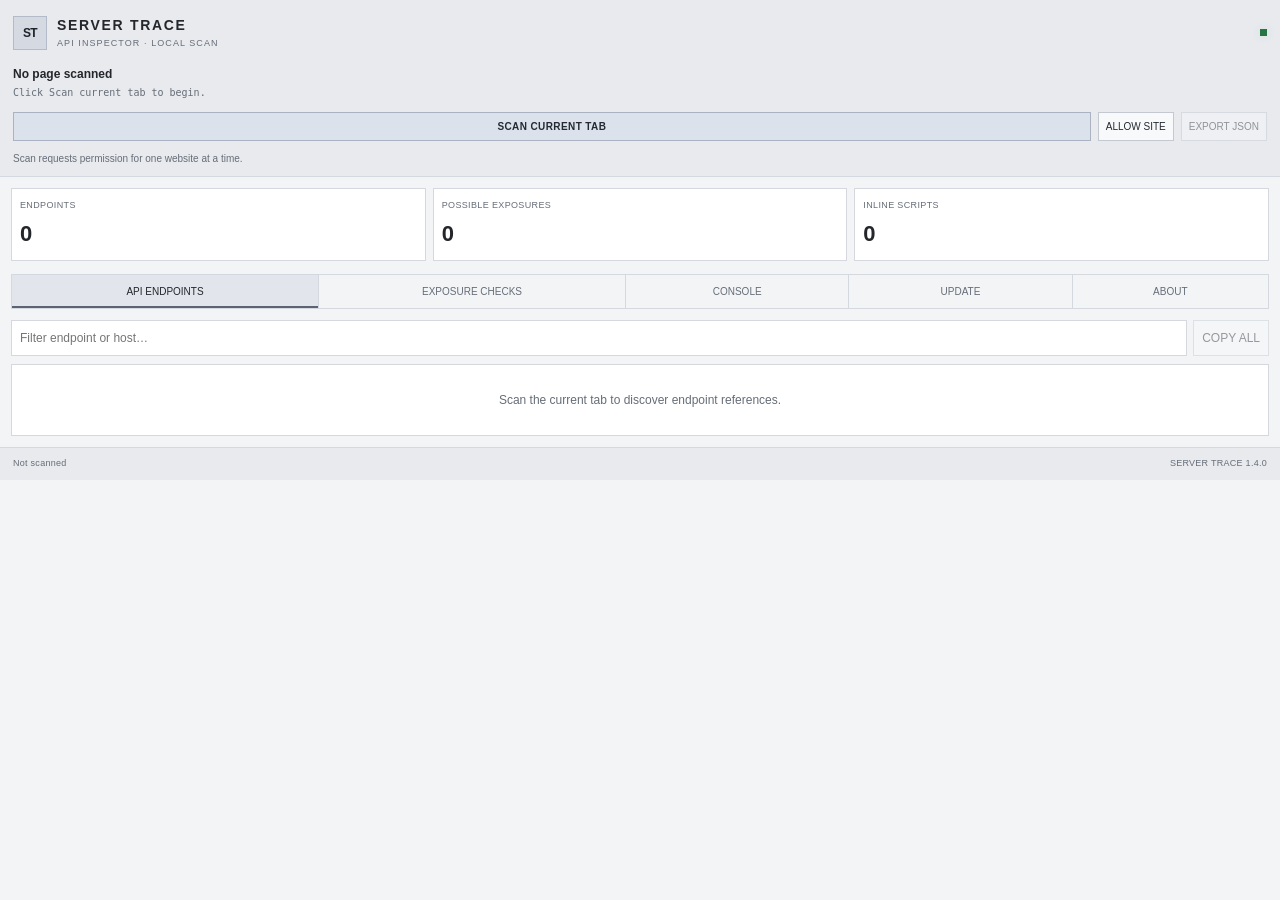
==== extension/sidepanel.html @ 68bddf0f "Add page-context Run buttons and instructions" ====
<!doctype html>
<html lang="en">
<head>
  <meta charset="utf-8">
  <meta name="viewport" content="width=device-width, initial-scale=1">
  <title>Server Trace</title>
  <link rel="stylesheet" href="sidepanel.css">
</head>
<body>
  <header class="header">
    <div class="brand-row">
      <div class="mark" aria-hidden="true">ST</div>
      <div class="brand"><h1>SERVER TRACE</h1><p>API INSPECTOR · LOCAL SCAN</p></div>
      <span class="status-dot" title="Local scan"></span>
    </div>
    <div class="tab-info">
      <div id="pageTitle" class="page-title">No page scanned</div>
      <div id="pageOrigin" class="page-origin">Click Scan current tab to begin.</div>
    </div>
    <div class="actions">
      <button id="scanButton" class="button primary">SCAN CURRENT TAB</button>
      <button id="grantSiteButton" class="button">ALLOW SITE</button>
      <button id="exportButton" class="button" disabled>EXPORT JSON</button>
    </div>
    <div id="status" class="status" role="status">Scan requests permission for one website at a time.</div>
  </header>
  <main>
    <section class="stats">
      <div class="stat"><span class="stat-label">ENDPOINTS</span><strong id="endpointCount">0</strong></div>
      <div class="stat"><span class="stat-label">POSSIBLE EXPOSURES</span><strong id="findingCount">0</strong></div>
      <div class="stat"><span class="stat-label">INLINE SCRIPTS</span><strong id="scriptCount">0</strong></div>
    </section>
    <nav class="tabs" aria-label="Scan results">
      <button class="tab active" data-view="endpoints">API ENDPOINTS</button>
      <button class="tab" data-view="exposures">EXPOSURE CHECKS</button>
      <button class="tab" data-view="console">CONSOLE</button>
      <button class="tab" data-view="update">UPDATE</button>
      <button class="tab" data-view="about">ABOUT</button>
    </nav>
    <section id="endpointsView" class="view">
      <div class="toolbar">
        <input id="filterInput" type="search" placeholder="Filter endpoint or host…" autocomplete="off">
        <button id="copyAllButton" class="button small" disabled>COPY ALL</button>
      </div>
      <div id="endpointList" class="result-list"><div class="empty">Scan the current tab to discover endpoint references.</div></div>
    </section>
    <section id="exposuresView" class="view hidden">
      <div class="notice">Checks only report pattern categories and source locations. Matched values are never displayed, stored, or exported.</div>
      <div id="exposureList" class="result-list"><div class="empty">No scan results yet.</div></div>
    </section>
    <section id="consoleView" class="view hidden">
      <div class="notice console-notice"><strong>JavaScript Console</strong><p><b>RUN SANDBOX</b> executes in isolation. <b>RUN ON PAGE · F12</b> executes in the website’s main JavaScript context, so native <code>console.log()</code> appears in that tab’s DevTools Console and commands can read or change the live page.</p><p>Page mode requires Chrome’s <b>Allow User Scripts</b> switch and permission for the current site. Run only code you trust.</p><p>Sandbox helpers: <code>pageInfo</code>, <code>endpoints</code>, <code>findEndpoints("query")</code>, <code>state</code>, <code>float.show({title, text, width})</code>.</p></div>
      <div class="console-toolbar">
        <button id="runCommandButton" class="button primary">RUN SANDBOX · Ctrl+Enter</button>
        <button id="runPageButton" class="button page-run">RUN ON PAGE · F12</button>
        <button id="runFileButton" class="button">RUN FILE</button>
        <button id="runFilePageButton" class="button page-run">RUN FILE ON PAGE</button>
        <button id="clearConsoleButton" class="button">CLEAR</button>
        <input id="consoleFileInput" class="hidden" type="file" accept=".js,.mjs,.cjs,.txt,text/javascript,application/javascript">
      </div>
      <textarea id="consoleInput" class="console-input" spellcheck="false" aria-label="JavaScript command input" placeholder='console.log("Hello, Server Trace");'>console.log("Hello from Server Trace");
document.title = "Page Console test";
console.log("Current title:", document.title);</textarea>
      <div class="console-output-head"><span>OUTPUT</span><span id="consoleRunStatus">Sandbox ready</span></div>
      <div id="consoleOutput" class="console-output" role="log" aria-live="polite"><div class="console-line muted-line">JavaScript commands run in an isolated sandbox. Use console.log(...) to display results.</div></div>
      <iframe id="consoleSandbox" class="sandbox-frame" src="sandbox.html" title="Isolated JavaScript runner"></iframe>
    </section>
    <section id="updateView" class="view hidden">
      <div class="notice update-intro"><strong>Automatic update check</strong><p>Server Trace checks the latest version published in this GitHub repository when the panel opens and whenever you press Check now.</p></div>
      <div class="update-card">
        <div class="update-row"><span>INSTALLED VERSION</span><strong id="installedVersion">Loading…</strong></div>
        <div class="update-row"><span>LATEST GITHUB VERSION</span><strong id="latestVersion">Checking…</strong></div>
        <div id="updateStatus" class="update-status" role="status">Checking GitHub for updates…</div>
        <div class="update-actions">
          <button id="checkUpdateButton" class="button primary">CHECK NOW</button>
          <button id="downloadUpdateButton" class="button" disabled>DOWNLOAD UPDATE ZIP</button>
        </div>
      </div>
      <div class="notice warning update-limit"><strong>Important</strong><p>Because this is a manually loaded extension, Chrome will not let it replace its own installed files. If a newer version is found, download the ZIP, replace your local extension folder, then press Reload on <code>chrome://extensions</code>. Extensions published through the Chrome Web Store can update automatically.</p></div>
      <div class="about-row"><span>Update source</span><strong>GitHub main branch</strong></div>
      <div class="about-row"><span>Last check</span><strong id="updateCheckedAt">Not checked</strong></div>
      <p class="update-link"><a href="https://github.com/FeaturedPr0ject/the-console-helper" target="_blank" rel="noreferrer">Open repository on GitHub</a></p>
    </section>
    <section id="aboutView" class="view hidden">
      <div class="notice"><strong>Local, passive scan</strong><p>Requests access only to the specific website when you press Scan. You can deny permission and keep using the isolated JavaScript console.</p><p>Inspects resource URLs already recorded by the browser, API-like references in the page, and inline script text.</p><p>Does not read cookies, authorization headers, login sessions, or storage values. Does not send requests to discovered endpoints or extract tokens.</p></div>
      <div class="about-row"><span>Extension</span><strong>Manifest V3</strong></div>
      <div class="about-row"><span>Interface</span><strong>Chrome Side Panel</strong></div>
      <div class="about-row"><span>Data collection</span><strong>None</strong></div>
      <div class="about-row"><span>Cross-origin scripts</span><strong>References only</strong></div>
      <div class="notice warning">Only inspect websites and systems you own or are authorized to test. Endpoint discovery is best-effort and cannot reveal every server-side route.</div>
    </section>
  </main>
  <div id="runtimeFloatLayer" class="runtime-float-layer hidden" aria-live="polite"></div>
  <footer class="footer"><span id="scanTime">Not scanned</span><span>SERVER TRACE 1.4.0</span></footer>
  <script src="sidepanel.js"></script>
</body>
</html>
---- extension/sidepanel.css ----
:root{color-scheme:dark;--bg:#181a1e;--panel:#202329;--field:#24272d;--border:#3c4048;--text:#e8e9ed;--muted:#999faa;--accent:#c8d0dc;--green:#9ed9b1;--amber:#e8c68a}
*{box-sizing:border-box}html,body{margin:0;min-height:100%;background:var(--bg);color:var(--text)}body{font:12px/1.5 "Segoe UI",Arial,sans-serif}button,input{font:inherit}button{cursor:pointer}button:disabled{cursor:default;opacity:.45}
.header{padding:15px 13px 10px;border-bottom:1px solid var(--border);background:#1d2025}.brand-row{display:flex;align-items:center;gap:10px}.mark{width:34px;height:34px;display:grid;place-items:center;background:#333944;border:1px solid #586171;color:#f4f5f6;font-weight:800;letter-spacing:-.06em}.brand h1{margin:0;font-size:14px;letter-spacing:.12em;font-weight:750}.brand p{margin:1px 0 0;color:var(--muted);font-size:9px;letter-spacing:.12em}.status-dot{margin-left:auto;width:7px;height:7px;background:var(--green);box-shadow:0 0 8px #9ed9b155}
.tab-info{margin-top:14px;min-width:0}.page-title{font-weight:650;overflow:hidden;white-space:nowrap;text-overflow:ellipsis}.page-origin{color:var(--muted);overflow-wrap:anywhere;font:10px/1.5 Consolas,monospace;margin-top:2px}.actions{display:flex;gap:7px;margin-top:12px}.button{border:1px solid #4a505b;border-radius:0;color:var(--text);background:var(--field);padding:7px 9px}.button:hover:not(:disabled){background:#343943}.button.primary{flex:1;background:#343c48;border-color:#647186;font-weight:700;letter-spacing:.04em}.button.primary:hover:not(:disabled){background:#414b5a}.button.small{padding:6px 8px;white-space:nowrap}.status{color:var(--muted);font-size:10px;margin-top:10px;min-height:15px;overflow-wrap:anywhere}.status.error{color:#efaaaa}.status.good{color:var(--green)}
main{padding:11px}.stats{display:grid;grid-template-columns:repeat(3,minmax(0,1fr));gap:7px}.stat{background:var(--panel);border:1px solid var(--border);padding:10px 8px;min-width:0}.stat-label{display:block;color:var(--muted);font-size:9px;letter-spacing:.04em;overflow-wrap:anywhere}.stat strong{display:block;margin-top:5px;font-size:22px;font-weight:650}
.tabs{display:grid;grid-template-columns:1.1fr 1.1fr .8fr .8fr .7fr;margin-top:13px;border:1px solid var(--border)}.tab{border:0;border-right:1px solid var(--border);padding:9px 3px;background:transparent;color:var(--muted);font-size:10px}.tab:last-child{border-right:0}.tab.active{background:#30343c;color:var(--text);box-shadow:inset 0 -2px var(--accent)}.view{margin-top:11px}.hidden{display:none!important}.toolbar{display:flex;gap:6px;margin-bottom:8px}input[type=search]{min-width:0;flex:1;border:1px solid var(--border);border-radius:0;background:var(--field);color:var(--text);padding:8px;outline:none}input[type=search]:focus{border-color:#8a96a8}
.result-list{border:1px solid var(--border);background:#1b1e23}.endpoint{padding:10px;border-bottom:1px solid #30343b;min-width:0}.endpoint:last-child{border-bottom:0}.endpoint-head{display:flex;align-items:center;gap:7px;margin-bottom:5px}.method{color:var(--green);font-size:9px;border:1px solid #45644e;padding:1px 5px;flex-shrink:0}.source{color:var(--muted);font-size:10px;margin-left:auto;text-align:right}.url{font:10px/1.55 Consolas,"Courier New",monospace;overflow-wrap:anywhere;word-break:break-word;color:#d8dde6}.endpoint-actions{display:flex;align-items:center;gap:6px;margin-top:8px}.endpoint-actions button{font-size:10px;padding:4px 7px}.host{font-size:10px;color:var(--muted);margin-left:auto;overflow-wrap:anywhere;text-align:right}
.notice{border:1px solid var(--border);background:var(--panel);padding:10px;color:#bec4ce;margin-bottom:9px;overflow-wrap:anywhere}.notice strong{color:var(--text)}.notice p{margin:6px 0 0}.notice.warning{border-left:2px solid #9c7c48}.finding{padding:10px;border-bottom:1px solid #30343b}.finding:last-child{border-bottom:0}.finding-name{font-weight:650}.finding-detail{color:var(--muted);font-size:10px;margin-top:4px;overflow-wrap:anywhere}.tag{display:inline-block;margin-top:6px;border:1px solid #786440;color:var(--amber);padding:2px 5px;font-size:9px}.empty{padding:26px 12px;color:var(--muted);text-align:center}.about-row{display:flex;justify-content:space-between;gap:12px;border-bottom:1px solid var(--border);padding:9px 2px;color:var(--muted)}.about-row strong{color:var(--text);text-align:right;font-weight:550}.footer{position:sticky;bottom:0;display:flex;justify-content:space-between;gap:8px;padding:9px 13px;background:#1d2025;border-top:1px solid var(--border);color:var(--muted);font-size:9px;letter-spacing:.03em}
@media(prefers-color-scheme:light){:root{color-scheme:light;--bg:#f3f4f6;--panel:#fff;--field:#fff;--border:#d5d8de;--text:#23262b;--muted:#666d78;--accent:#5b6472;--green:#277445;--amber:#805718}.header,.footer{background:#e8eaee}.mark{background:#d4d9e2;color:#1e2229;border-color:#b3bbc9}.button{background:#f8f9fa;color:#252a32;border-color:#c4c8d0}.button.primary{background:#dce2eb;border-color:#a9b3c2}.tab.active{background:#e2e5eb}.result-list{background:#fff}.endpoint,.finding{border-color:#e2e4e9}.url{color:#262b33}.notice{color:#414852}}

.console-notice { font-size: 11px; }
.console-notice code { color: var(--accent); font: 10px Consolas, monospace; }
.console-toolbar { display:flex; flex-wrap:wrap; gap:5px; margin-bottom:8px; }
.console-toolbar .button { font-size:10px; padding:7px 8px; }
.console-input { display:block; width:100%; min-height:100px; height:20vh; resize:vertical; padding:10px; border:1px solid var(--border); border-radius:0; outline:none; background:#111317; color:#dce5f1; font:11px/1.55 Consolas,"Courier New",monospace; tab-size:2; }
.console-input:focus { border-color:#8392a7; }
.console-output-head { display:flex; justify-content:space-between; gap:8px; margin-top:10px; padding:7px 9px; background:#252a32; border:1px solid var(--border); border-bottom:0; color:var(--muted); font-size:9px; letter-spacing:.1em; }
.console-output { min-height:90px; max-height:30vh; overflow:auto; border:1px solid var(--border); background:#101216; padding:4px 0; font:10px/1.55 Consolas,"Courier New",monospace; }
.console-line { padding:3px 8px; white-space:pre-wrap; overflow-wrap:anywhere; border-bottom:1px solid #292d34; color:#d3d9e3; }
.console-line:last-child { border-bottom:0; }
.console-line.error-line { color:#ffaaaa; }
.console-line.warn-line { color:#e8c68a; }
.console-line.result-line { color:#9ed9b1; }
.console-line.muted-line { color:#8f98a6; }
.sandbox-frame { display:none; width:0; height:0; border:0; }
@media(prefers-color-scheme:light) {
  .console-input,.console-output { background:#fafbfc; color:#29303a; }
  .console-output-head { background:#e6e9ee; }
  .console-line { color:#29303a; border-color:#e6e8ed; }
  .console-line.error-line { color:#a51e27; }
  .console-line.warn-line { color:#805718; }
  .console-line.result-line { color:#277445; }
}

.actions { flex-wrap: wrap; }
.actions .button { font-size: 10px; padding: 6px 7px; }
.actions .button.primary { min-width: 125px; }

.console-notice { padding: 7px 9px; margin-bottom: 7px; }
.console-notice p { margin-top: 3px; }

.runtime-float-layer{position:fixed;inset:0;z-index:30;pointer-events:none}
.runtime-float-window{position:absolute;right:12px;bottom:48px;width:min(280px,calc(100% - 24px));max-width:calc(100% - 24px);background:var(--panel);color:var(--text);border:1px solid #687486;box-shadow:0 10px 34px #0008;pointer-events:auto}
.runtime-float-titlebar{display:flex;align-items:center;gap:8px;min-height:34px;padding:6px 7px;background:#303742;border-bottom:1px solid var(--border);cursor:move;user-select:none;touch-action:none}
.runtime-float-title{flex:1;min-width:0;overflow:hidden;text-overflow:ellipsis;white-space:nowrap;font-size:11px;font-weight:700}
.runtime-float-close{width:24px;height:22px;padding:0;border:1px solid #5d6674;background:#242830;color:var(--text);font-size:15px;line-height:1}
.runtime-float-content{padding:10px;white-space:pre-wrap;overflow-wrap:anywhere;word-break:break-word;max-height:260px;overflow:auto;font:11px/1.6 Consolas,"Courier New",monospace}
.runtime-float-layer.hidden{display:none!important}
@media(prefers-color-scheme:light){.runtime-float-window{box-shadow:0 10px 28px #0002}.runtime-float-titlebar{background:#e1e5eb}.runtime-float-close{background:#f5f6f8;color:#252a32}}

.update-intro{font-size:11px}
.update-card{border:1px solid var(--border);background:var(--panel);padding:10px;margin-bottom:10px}
.update-row{display:flex;justify-content:space-between;align-items:center;gap:12px;border-bottom:1px solid var(--border);padding:8px 0}
.update-row span{font-size:9px;color:var(--muted);letter-spacing:.05em}
.update-row strong{font:12px Consolas,"Courier New",monospace;text-align:right;overflow-wrap:anywhere}
.update-status{margin:12px 0;padding:9px;border-left:2px solid #758398;background:var(--field);color:var(--text);font-size:11px;overflow-wrap:anywhere}
.update-status.available{border-color:var(--green);color:var(--green)}
.update-status.error{border-color:#bf6f6f;color:#efaaaa}
.update-actions{display:flex;flex-wrap:wrap;gap:7px;margin-top:10px}
.update-actions .button{flex:1;min-width:110px;font-size:10px}
.update-limit{font-size:11px}
.update-limit code{font:10px Consolas,monospace;color:var(--accent)}
.update-link{margin:12px 2px}
.update-link a{color:var(--accent);text-decoration:underline;text-underline-offset:3px}
@media(max-width:360px){.tab{font-size:9px;padding:8px 1px}.tabs{grid-template-columns:1fr 1fr .65fr .65fr .6fr}.update-actions .button{min-width:100px}}
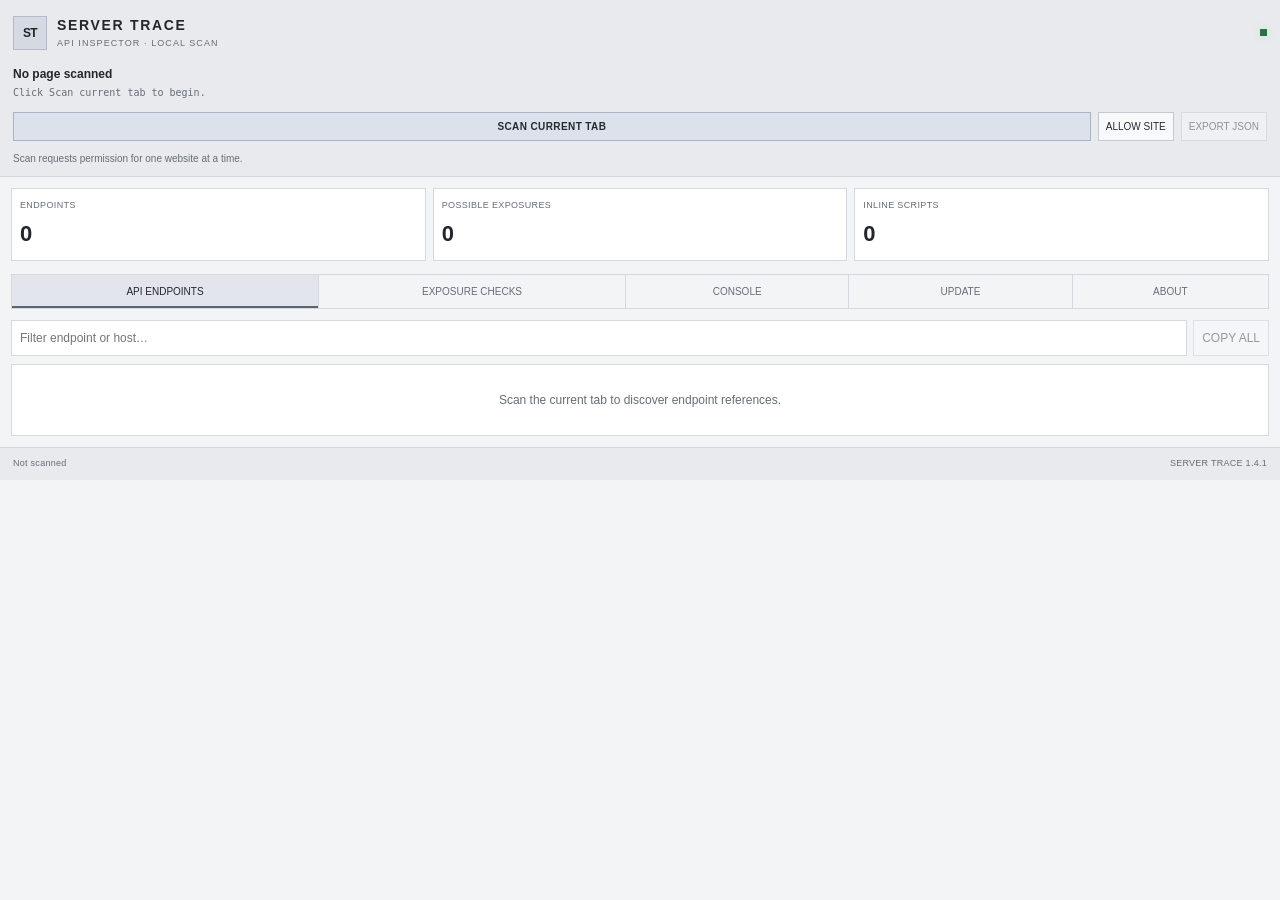
==== commit 25c67061: "Update side panel version display to 1.4.1" ====
--- a/extension/sidepanel.html
+++ b/extension/sidepanel.html
@@ -49,7 +49,7 @@
       <div id="exposureList" class="result-list"><div class="empty">No scan results yet.</div></div>
     </section>
     <section id="consoleView" class="view hidden">
-      <div class="notice console-notice"><strong>JavaScript Console</strong><p><b>RUN SANDBOX</b> executes in isolation. <b>RUN ON PAGE · F12</b> executes in the website’s main JavaScript context, so native <code>console.log()</code> appears in that tab’s DevTools Console and commands can read or change the live page.</p><p>Page mode requires Chrome’s <b>Allow User Scripts</b> switch and permission for the current site. Run only code you trust.</p><p>Sandbox helpers: <code>pageInfo</code>, <code>endpoints</code>, <code>findEndpoints("query")</code>, <code>state</code>, <code>float.show({title, text, width})</code>.</p></div>
+      <div class="notice console-notice"><strong>JavaScript Console</strong><p><b>RUN SANDBOX</b> executes in isolation. <b>RUN ON PAGE · F12</b> executes in the website’s main JavaScript context, so native <code>console.log()</code> appears in that tab’s DevTools Console and commands can read or change the live page.</p><p>Page mode requires <b>chrome://extensions → Server Trace → Details → Allow User Scripts</b> plus permission for the current site. Run only code you trust.</p><p>Sandbox helpers: <code>pageInfo</code>, <code>endpoints</code>, <code>findEndpoints("query")</code>, <code>state</code>, <code>float.show({title, text, width})</code>.</p></div>
       <div class="console-toolbar">
         <button id="runCommandButton" class="button primary">RUN SANDBOX · Ctrl+Enter</button>
         <button id="runPageButton" class="button page-run">RUN ON PAGE · F12</button>
@@ -91,7 +91,7 @@
     </section>
   </main>
   <div id="runtimeFloatLayer" class="runtime-float-layer hidden" aria-live="polite"></div>
-  <footer class="footer"><span id="scanTime">Not scanned</span><span>SERVER TRACE 1.4.0</span></footer>
+  <footer class="footer"><span id="scanTime">Not scanned</span><span>SERVER TRACE 1.4.1</span></footer>
   <script src="sidepanel.js"></script>
 </body>
 </html>
--- a/extension/sidepanel.css
+++ b/extension/sidepanel.css
@@ -63,3 +63,10 @@
 .update-link{margin:12px 2px}
 .update-link a{color:var(--accent);text-decoration:underline;text-underline-offset:3px}
 @media(max-width:360px){.tab{font-size:9px;padding:8px 1px}.tabs{grid-template-columns:1fr 1fr .65fr .65fr .6fr}.update-actions .button{min-width:100px}}
+
+.console-toolbar .page-run{border-color:#7387a3;background:#26303d;color:#e7edf6}
+.console-toolbar .page-run:hover:not(:disabled){background:#35445a}
+.console-toolbar button{flex:1 1 auto}
+.console-notice b{color:var(--text)}
+.console-notice{line-height:1.55}
+.console-notice p+p{margin-top:6px}
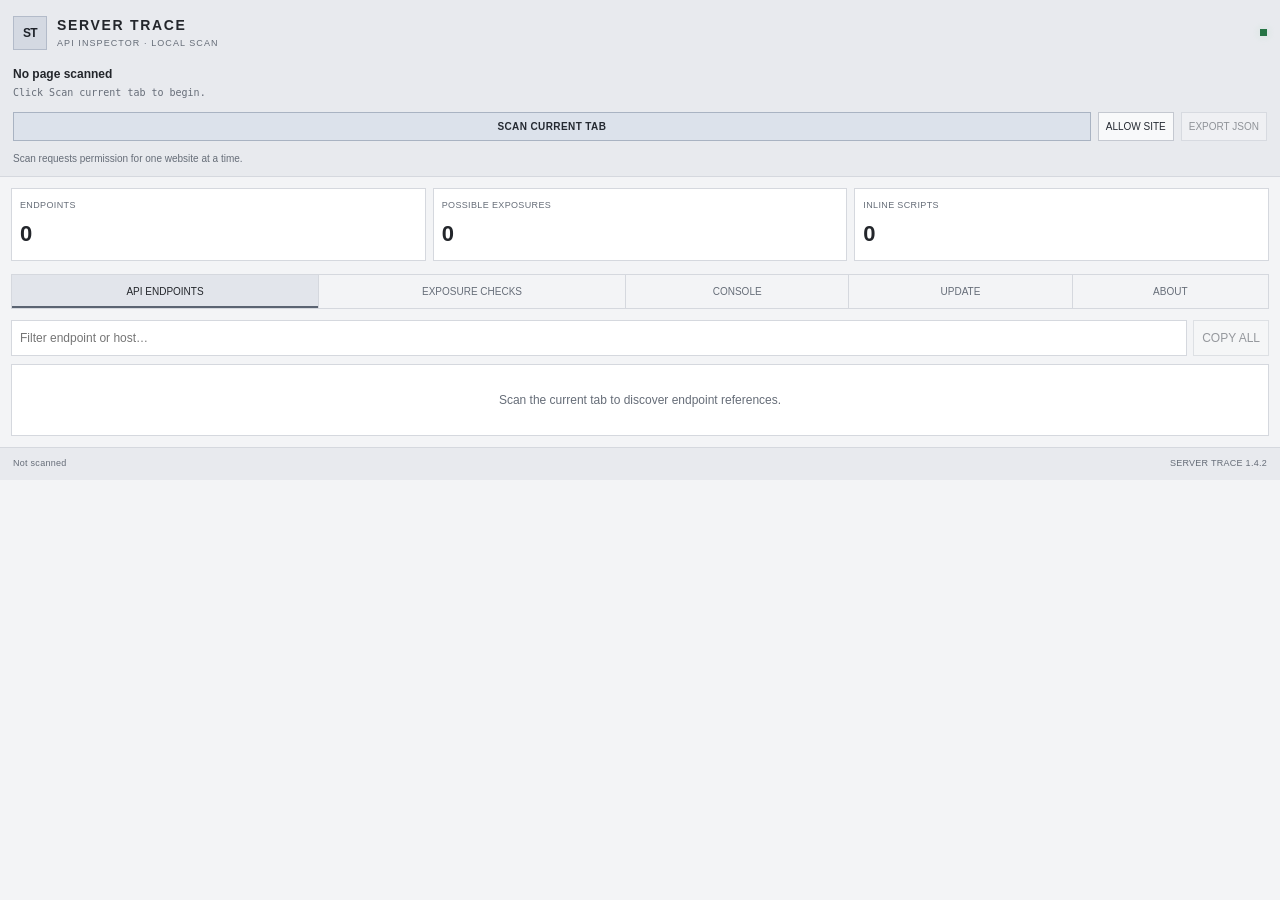
==== commit e26ac765: "Sync visible version to 1.4.2" ====
--- a/extension/sidepanel.html
+++ b/extension/sidepanel.html
@@ -58,9 +58,8 @@
         <button id="clearConsoleButton" class="button">CLEAR</button>
         <input id="consoleFileInput" class="hidden" type="file" accept=".js,.mjs,.cjs,.txt,text/javascript,application/javascript">
       </div>
-      <textarea id="consoleInput" class="console-input" spellcheck="false" aria-label="JavaScript command input" placeholder='console.log("Hello, Server Trace");'>console.log("Hello from Server Trace");
-document.title = "Page Console test";
-console.log("Current title:", document.title);</textarea>
+      <textarea id="consoleInput" class="console-input" spellcheck="false" aria-label="JavaScript command input" placeholder='console.log("Hello, Server Trace");'>float.show({ title: "ConeUI Floating Panel", text: "Hello! This is a draggable floating window on the webpage.\nMove it by the title bar.", width: 300 });
+console.log("Page float created");</textarea>
       <div class="console-output-head"><span>OUTPUT</span><span id="consoleRunStatus">Sandbox ready</span></div>
       <div id="consoleOutput" class="console-output" role="log" aria-live="polite"><div class="console-line muted-line">JavaScript commands run in an isolated sandbox. Use console.log(...) to display results.</div></div>
       <iframe id="consoleSandbox" class="sandbox-frame" src="sandbox.html" title="Isolated JavaScript runner"></iframe>
@@ -91,7 +90,7 @@
     </section>
   </main>
   <div id="runtimeFloatLayer" class="runtime-float-layer hidden" aria-live="polite"></div>
-  <footer class="footer"><span id="scanTime">Not scanned</span><span>SERVER TRACE 1.4.1</span></footer>
+  <footer class="footer"><span id="scanTime">Not scanned</span><span>SERVER TRACE 1.4.2</span></footer>
   <script src="sidepanel.js"></script>
 </body>
 </html>
--- a/extension/sidepanel.css
+++ b/extension/sidepanel.css
@@ -70,3 +70,34 @@
 .console-notice b{color:var(--text)}
 .console-notice{line-height:1.55}
 .console-notice p+p{margin-top:6px}
+
+
+/* Compact command controls for the Console tab */
+.console-toolbar{
+  display:grid;
+  grid-template-columns:repeat(3,minmax(0,1fr));
+  gap:4px;
+  margin-bottom:8px;
+}
+.console-toolbar .button{
+  flex:none!important;
+  width:100%;
+  min-width:0;
+  min-height:29px;
+  padding:5px 3px;
+  font-size:9px;
+  line-height:1.25;
+  letter-spacing:0;
+  white-space:nowrap;
+  overflow:hidden;
+  text-overflow:ellipsis;
+}
+.console-toolbar .button.primary{
+  min-width:0;
+  font-size:9px;
+  letter-spacing:0;
+}
+@media(max-width:340px){
+  .console-toolbar{grid-template-columns:repeat(2,minmax(0,1fr))}
+  .console-toolbar .button{font-size:9px}
+}
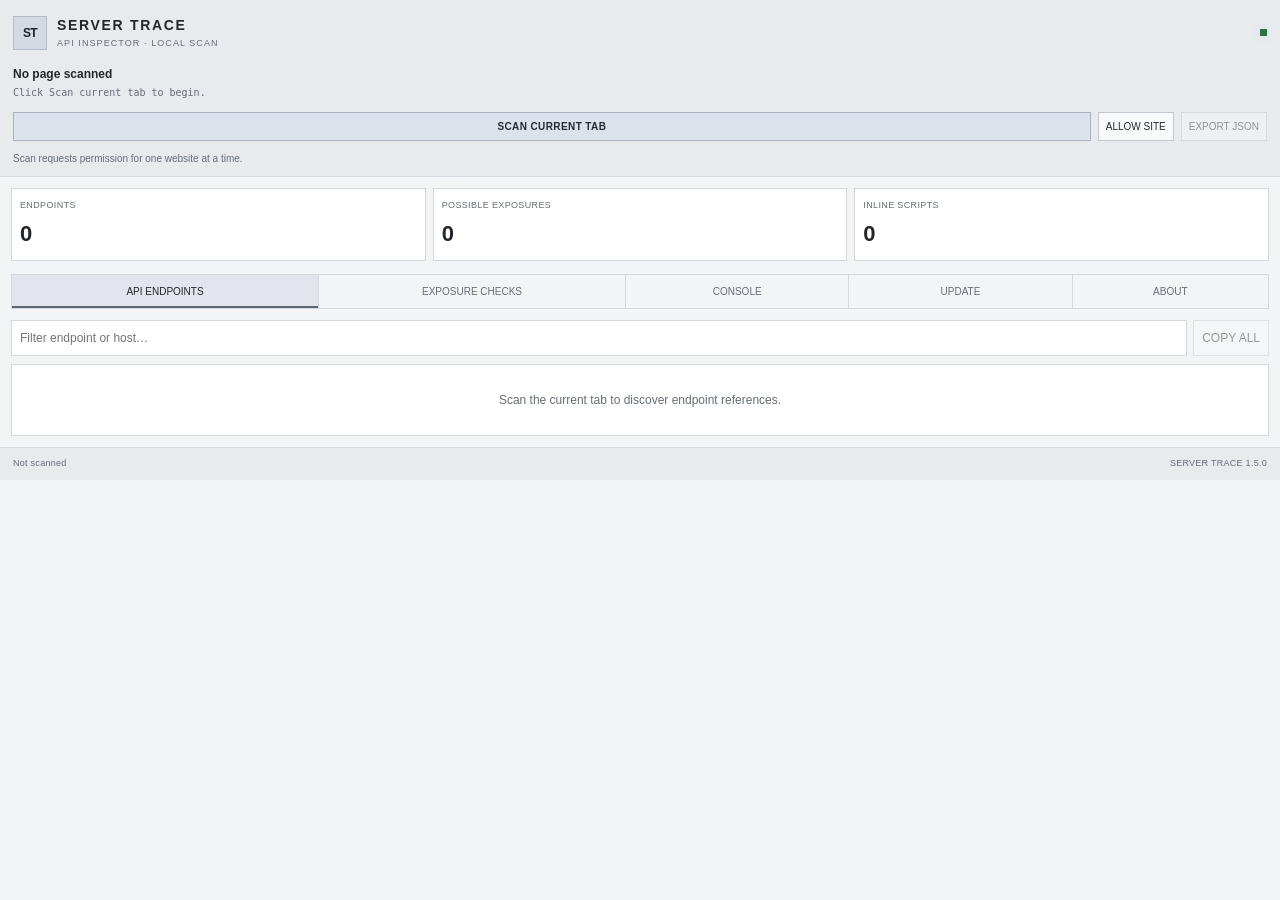
==== commit ea28f850: "Sync sidebar footer with version 1.5.0" ====
--- a/extension/sidepanel.html
+++ b/extension/sidepanel.html
@@ -49,20 +49,56 @@
       <div id="exposureList" class="result-list"><div class="empty">No scan results yet.</div></div>
     </section>
     <section id="consoleView" class="view hidden">
-      <div class="notice console-notice"><strong>JavaScript Console</strong><p><b>RUN SANDBOX</b> executes in isolation. <b>RUN ON PAGE · F12</b> executes in the website’s main JavaScript context, so native <code>console.log()</code> appears in that tab’s DevTools Console and commands can read or change the live page.</p><p>Page mode requires <b>chrome://extensions → Server Trace → Details → Allow User Scripts</b> plus permission for the current site. Run only code you trust.</p><p>Sandbox helpers: <code>pageInfo</code>, <code>endpoints</code>, <code>findEndpoints("query")</code>, <code>state</code>, <code>float.show({title, text, width})</code>.</p></div>
-      <div class="console-toolbar">
-        <button id="runCommandButton" class="button primary">RUN SANDBOX · Ctrl+Enter</button>
-        <button id="runPageButton" class="button page-run">RUN ON PAGE · F12</button>
-        <button id="runFileButton" class="button">RUN FILE</button>
-        <button id="runFilePageButton" class="button page-run">RUN FILE ON PAGE</button>
-        <button id="clearConsoleButton" class="button">CLEAR</button>
-        <input id="consoleFileInput" class="hidden" type="file" accept=".js,.mjs,.cjs,.txt,text/javascript,application/javascript">
+      <div class="notice console-notice"><strong>Console tools</strong><p><b>Console</b> runs JavaScript in the sandbox or the selected webpage. <b>Commands</b> connects to the Windows <code>cmd.exe</code> shell through an optional Native Messaging Host installed on this PC.</p></div>
+      <nav class="console-modes" aria-label="Console mode">
+        <button class="console-mode-tab active" data-console-mode="javascript">CONSOLE</button>
+        <button class="console-mode-tab" data-console-mode="commands">COMMANDS</button>
+      </nav>
+      <div id="javascriptMode" class="console-mode">
+        <div class="console-toolbar">
+          <button id="runCommandButton" class="button primary">RUN SANDBOX · Ctrl+Enter</button>
+          <button id="runPageButton" class="button page-run">RUN ON PAGE · F12</button>
+          <button id="runFileButton" class="button">RUN FILE</button>
+          <button id="runFilePageButton" class="button page-run">RUN FILE ON PAGE</button>
+          <button id="clearConsoleButton" class="button">CLEAR</button>
+          <input id="consoleFileInput" class="hidden" type="file" accept=".js,.mjs,.cjs,.txt,text/javascript,application/javascript">
+        </div>
+        <textarea id="consoleInput" class="console-input" spellcheck="false" aria-label="JavaScript command input" placeholder='console.log("Hello from Server Trace");'>console.log("Hello from Server Trace");
+document.title = "Page Console test";
+console.log("Current title:", document.title);</textarea>
+        <div class="console-output-head"><span>OUTPUT</span><span id="consoleRunStatus">Sandbox ready</span></div>
+        <div id="consoleOutput" class="console-output" role="log" aria-live="polite"><div class="console-line muted-line">Use RUN SANDBOX for isolated code or RUN ON PAGE to execute on the selected website.</div></div>
+        <iframe id="consoleSandbox" class="sandbox-frame" src="sandbox.html" title="Isolated JavaScript runner"></iframe>
       </div>
-      <textarea id="consoleInput" class="console-input" spellcheck="false" aria-label="JavaScript command input" placeholder='console.log("Hello, Server Trace");'>float.show({ title: "ConeUI Floating Panel", text: "Hello! This is a draggable floating window on the webpage.\nMove it by the title bar.", width: 300 });
-console.log("Page float created");</textarea>
-      <div class="console-output-head"><span>OUTPUT</span><span id="consoleRunStatus">Sandbox ready</span></div>
-      <div id="consoleOutput" class="console-output" role="log" aria-live="polite"><div class="console-line muted-line">JavaScript commands run in an isolated sandbox. Use console.log(...) to display results.</div></div>
-      <iframe id="consoleSandbox" class="sandbox-frame" src="sandbox.html" title="Isolated JavaScript runner"></iframe>
+      <div id="commandsMode" class="console-mode hidden">
+        <div class="notice cmd-warning"><strong>Windows Command Prompt (cmd.exe)</strong><p>Commands run locally as your Windows user and may change or delete files, install software, or modify settings. Only run commands you understand. This requires the optional Native Messaging Host; the extension cannot launch cmd.exe by itself.</p>
+          <label class="cmd-confirm"><input id="cmdConfirm" type="checkbox"> I understand this runs commands on my PC.</label>
+        </div>
+        <div class="cmd-toolbar">
+          <button id="cmdConnectButton" class="button primary">CONNECT CMD.EXE</button>
+          <button id="cmdClearButton" class="button">CLS</button>
+          <span id="cmdConnectionState" class="cmd-connection">Not connected</span>
+        </div>
+        <div class="cmd-terminal">
+          <div id="cmdOutput" class="cmd-output" role="log" aria-live="polite"><div class="cmd-line cmd-muted">Server Trace CMD console<br>Type <b>help</b> after connecting.<br>Install instructions are below.</div></div>
+          <div class="cmd-input-row">
+            <label id="cmdPrompt" for="cmdInput">C:\&gt;</label>
+            <input id="cmdInput" type="text" autocomplete="off" spellcheck="false" placeholder="help, dir, ver, whoami…" aria-label="CMD command">
+            <button id="cmdRunButton" class="button small" disabled>RUN</button>
+          </div>
+        </div>
+        <div class="notice cmd-install">
+          <strong>One-time setup</strong>
+          <ol>
+            <li>Open <a href="https://github.com/FeaturedPr0ject/the-console-helper/actions" target="_blank" rel="noreferrer">GitHub Actions</a> and download the <code>ServerTrace-NativeHost-win-x64</code> artifact from the latest successful <b>Build Native CMD Host</b> run.</li>
+            <li>Copy <code>ServerTrace.NativeHost.exe</code> beside <code>install-native-host.bat</code> in the <code>native-host</code> folder.</li>
+            <li>Run <code>install-native-host.bat</code>, enter this extension's ID from <code>chrome://extensions</code>, then reload Server Trace.</li>
+            <li>Return here and press <b>CONNECT CMD.EXE</b>.</li>
+          </ol>
+          <p>Or build it locally with .NET 8 using <code>build-native-host.bat</code>.</p>
+          <a href="https://github.com/FeaturedPr0ject/the-console-helper/tree/main/native-host" target="_blank" rel="noreferrer">View native host files on GitHub</a>
+        </div>
+      </div>
     </section>
     <section id="updateView" class="view hidden">
       <div class="notice update-intro"><strong>Automatic update check</strong><p>Server Trace checks the latest version published in this GitHub repository when the panel opens and whenever you press Check now.</p></div>
@@ -90,7 +126,7 @@
     </section>
   </main>
   <div id="runtimeFloatLayer" class="runtime-float-layer hidden" aria-live="polite"></div>
-  <footer class="footer"><span id="scanTime">Not scanned</span><span>SERVER TRACE 1.4.2</span></footer>
+  <footer class="footer"><span id="scanTime">Not scanned</span><span>SERVER TRACE 1.5.0</span></footer>
   <script src="sidepanel.js"></script>
 </body>
 </html>
--- a/extension/sidepanel.css
+++ b/extension/sidepanel.css
@@ -101,3 +101,45 @@
   .console-toolbar{grid-template-columns:repeat(2,minmax(0,1fr))}
   .console-toolbar .button{font-size:9px}
 }
+
+
+.console-modes{display:grid;grid-template-columns:1fr 1fr;gap:0;margin:0 0 8px;border:1px solid var(--border)}
+.console-mode-tab{min-height:28px;border:0;border-right:1px solid var(--border);background:transparent;color:var(--muted);font:10px/1.2 "Segoe UI",Arial,sans-serif;cursor:pointer}
+.console-mode-tab:last-child{border-right:0}
+.console-mode-tab.active{background:#30343c;color:var(--text);box-shadow:inset 0 -2px var(--accent)}
+.console-mode{min-width:0}
+.cmd-warning{font-size:10px;padding:8px;margin-bottom:7px}
+.cmd-confirm{display:flex;gap:7px;align-items:flex-start;margin-top:8px;color:var(--text);font-size:10px}
+.cmd-confirm input{margin:2px 0 0;accent-color:#879ab4;flex-shrink:0}
+.cmd-toolbar{display:flex;align-items:center;gap:5px;flex-wrap:wrap;margin:7px 0}
+.cmd-toolbar .button{font-size:9px;padding:5px 7px}
+.cmd-toolbar .button.primary{flex:0 1 auto;min-width:125px}
+.cmd-connection{margin-left:auto;font:9px/1.4 Consolas,monospace;color:var(--muted);overflow-wrap:anywhere}
+.cmd-connection.connected{color:var(--green)}
+.cmd-connection.error{color:#efaaaa}
+.cmd-terminal{border:1px solid #424955;background:#101216;color:#e8eaf0;min-width:0}
+.cmd-output{height:260px;max-height:38vh;overflow:auto;padding:8px;font:10px/1.55 Consolas,"Courier New",monospace;white-space:pre-wrap;overflow-wrap:anywhere;word-break:break-word}
+.cmd-line{margin:0 0 3px;white-space:pre-wrap;overflow-wrap:anywhere}
+.cmd-line.cmd-command{color:#95bbef}
+.cmd-line.cmd-error{color:#ffaaaa}
+.cmd-line.cmd-muted{color:#939dad}
+.cmd-line.cmd-success{color:#9ed9b1}
+.cmd-input-row{display:flex;align-items:center;gap:6px;border-top:1px solid #39404a;padding:6px;background:#1e2229}
+.cmd-input-row label{color:#9ed9b1;font:10px/1.4 Consolas,monospace;white-space:nowrap;max-width:42%;overflow:hidden;text-overflow:ellipsis}
+.cmd-input-row input{min-width:0;flex:1;border:0;border-bottom:1px solid #46505d;outline:0;background:transparent;color:#f0f3f8;font:10px/1.5 Consolas,monospace;padding:5px 2px}
+.cmd-input-row .button{flex:0 0 auto;font-size:9px;padding:5px 9px}
+.cmd-install{font-size:10px;padding:8px;margin-top:8px}
+.cmd-install ol{margin:7px 0;padding-left:19px}
+.cmd-install li{margin:4px 0;overflow-wrap:anywhere}
+.cmd-install code{font:9px Consolas,monospace;color:var(--accent);overflow-wrap:anywhere}
+.cmd-install a{color:var(--accent);text-decoration:underline;text-underline-offset:2px}
+@media(prefers-color-scheme:light){
+ .console-mode-tab.active{background:#e2e5eb}
+ .cmd-terminal{background:#fbfcfd;color:#232a32;border-color:#c3cad4}
+ .cmd-input-row{background:#e9edf3;border-color:#d3d9e3}
+ .cmd-input-row input{color:#232a32}
+ .cmd-line.cmd-command{color:#225eae}
+ .cmd-line.cmd-error{color:#a51e27}
+ .cmd-line.cmd-muted{color:#666d78}
+ .cmd-line.cmd-success{color:#277445}
+}
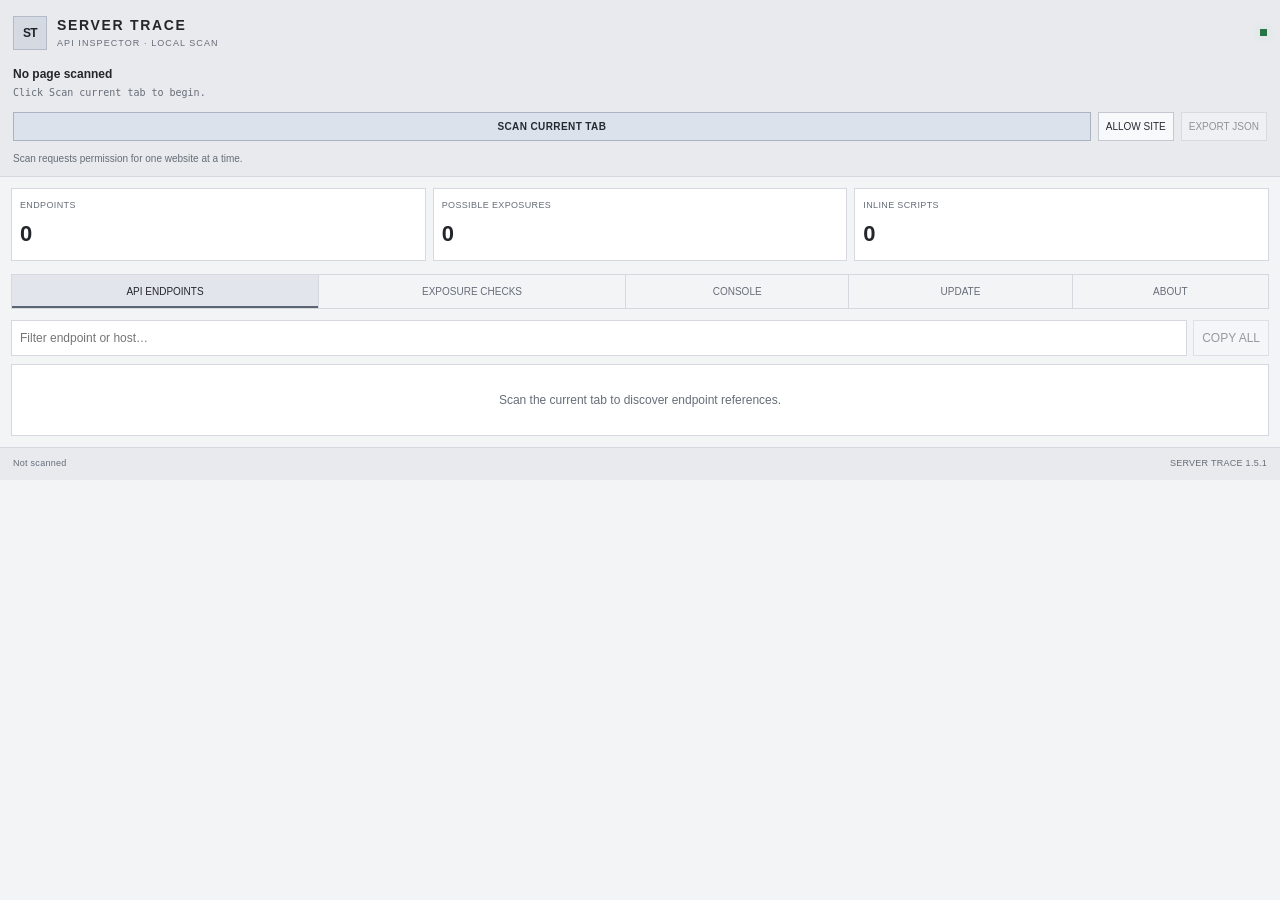
==== commit 0560488e: "Remove Commands sub-tab and Windows shell setup UI" ====
--- a/extension/sidepanel.html
+++ b/extension/sidepanel.html
@@ -49,11 +49,7 @@
       <div id="exposureList" class="result-list"><div class="empty">No scan results yet.</div></div>
     </section>
     <section id="consoleView" class="view hidden">
-      <div class="notice console-notice"><strong>Console tools</strong><p><b>Console</b> runs JavaScript in the sandbox or the selected webpage. <b>Commands</b> connects to the Windows <code>cmd.exe</code> shell through an optional Native Messaging Host installed on this PC.</p></div>
-      <nav class="console-modes" aria-label="Console mode">
-        <button class="console-mode-tab active" data-console-mode="javascript">CONSOLE</button>
-        <button class="console-mode-tab" data-console-mode="commands">COMMANDS</button>
-      </nav>
+      <div class="notice console-notice"><strong>JavaScript Console</strong><p>Run JavaScript in an isolated sandbox or in the selected webpage context. Page mode can change the current page and its JavaScript state, so run only code you trust.</p><p>Sandbox helpers: <code>pageInfo</code>, <code>endpoints</code>, <code>findEndpoints("query")</code>, <code>state</code>, and <code>float.show({title, text, width})</code>.</p></div>
       <div id="javascriptMode" class="console-mode">
         <div class="console-toolbar">
           <button id="runCommandButton" class="button primary">RUN SANDBOX · Ctrl+Enter</button>
@@ -69,35 +65,6 @@
         <div class="console-output-head"><span>OUTPUT</span><span id="consoleRunStatus">Sandbox ready</span></div>
         <div id="consoleOutput" class="console-output" role="log" aria-live="polite"><div class="console-line muted-line">Use RUN SANDBOX for isolated code or RUN ON PAGE to execute on the selected website.</div></div>
         <iframe id="consoleSandbox" class="sandbox-frame" src="sandbox.html" title="Isolated JavaScript runner"></iframe>
-      </div>
-      <div id="commandsMode" class="console-mode hidden">
-        <div class="notice cmd-warning"><strong>Windows Command Prompt (cmd.exe)</strong><p>Commands run locally as your Windows user and may change or delete files, install software, or modify settings. Only run commands you understand. This requires the optional Native Messaging Host; the extension cannot launch cmd.exe by itself.</p>
-          <label class="cmd-confirm"><input id="cmdConfirm" type="checkbox"> I understand this runs commands on my PC.</label>
-        </div>
-        <div class="cmd-toolbar">
-          <button id="cmdConnectButton" class="button primary">CONNECT CMD.EXE</button>
-          <button id="cmdClearButton" class="button">CLS</button>
-          <span id="cmdConnectionState" class="cmd-connection">Not connected</span>
-        </div>
-        <div class="cmd-terminal">
-          <div id="cmdOutput" class="cmd-output" role="log" aria-live="polite"><div class="cmd-line cmd-muted">Server Trace CMD console<br>Type <b>help</b> after connecting.<br>Install instructions are below.</div></div>
-          <div class="cmd-input-row">
-            <label id="cmdPrompt" for="cmdInput">C:\&gt;</label>
-            <input id="cmdInput" type="text" autocomplete="off" spellcheck="false" placeholder="help, dir, ver, whoami…" aria-label="CMD command">
-            <button id="cmdRunButton" class="button small" disabled>RUN</button>
-          </div>
-        </div>
-        <div class="notice cmd-install">
-          <strong>One-time setup</strong>
-          <ol>
-            <li>Open <a href="https://github.com/FeaturedPr0ject/the-console-helper/actions" target="_blank" rel="noreferrer">GitHub Actions</a> and download the <code>ServerTrace-NativeHost-win-x64</code> artifact from the latest successful <b>Build Native CMD Host</b> run.</li>
-            <li>Copy <code>ServerTrace.NativeHost.exe</code> beside <code>install-native-host.bat</code> in the <code>native-host</code> folder.</li>
-            <li>Run <code>install-native-host.bat</code>, enter this extension's ID from <code>chrome://extensions</code>, then reload Server Trace.</li>
-            <li>Return here and press <b>CONNECT CMD.EXE</b>.</li>
-          </ol>
-          <p>Or build it locally with .NET 8 using <code>build-native-host.bat</code>.</p>
-          <a href="https://github.com/FeaturedPr0ject/the-console-helper/tree/main/native-host" target="_blank" rel="noreferrer">View native host files on GitHub</a>
-        </div>
       </div>
     </section>
     <section id="updateView" class="view hidden">
@@ -126,7 +93,7 @@
     </section>
   </main>
   <div id="runtimeFloatLayer" class="runtime-float-layer hidden" aria-live="polite"></div>
-  <footer class="footer"><span id="scanTime">Not scanned</span><span>SERVER TRACE 1.5.0</span></footer>
+  <footer class="footer"><span id="scanTime">Not scanned</span><span>SERVER TRACE 1.5.1</span></footer>
   <script src="sidepanel.js"></script>
 </body>
 </html>
